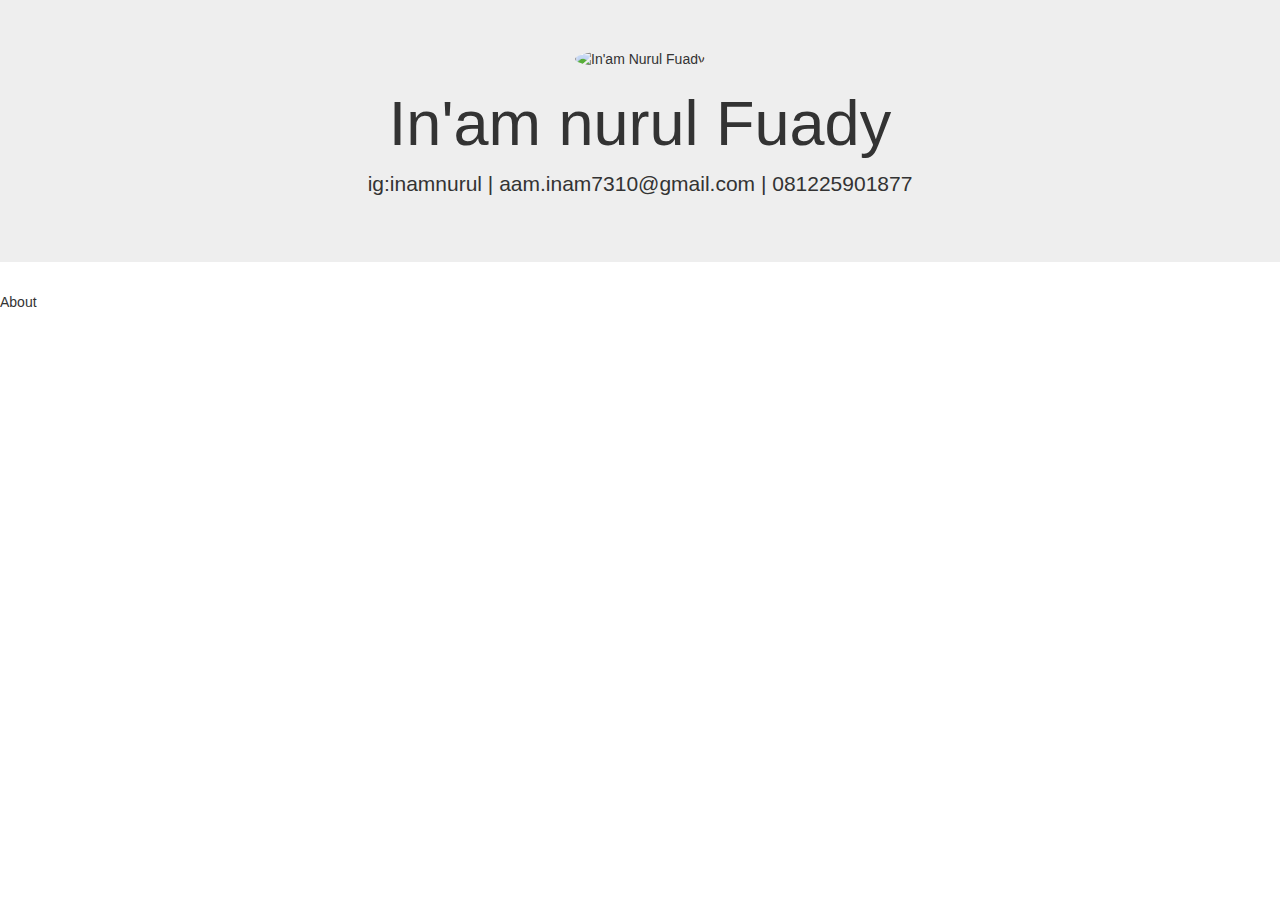
==== web.html @ c228eb30 "selesai header" ====
<!doctype html>
<html lang="en">
  <head>
    <meta charset="utf-8">
    <meta http-equiv="X-UA-Compatible" content="IE=edge">
    <meta name="viewport" content="width=device-width, initial-scale=1">
    <!-- The above 3 meta tags *must* come first in the head; any other head content must come *after* these tags -->
    <title>Bootstrap 101 Template</title>

    <!-- Bootstrap -->
    <link rel="stylesheet" href="https://stackpath.bootstrapcdn.com/bootstrap/3.4.1/css/bootstrap.min.css" integrity="sha384-HSMxcRTRxnN+Bdg0JdbxYKrThecOKuH5zCYotlSAcp1+c8xmyTe9GYg1l9a69psu" crossorigin="anonymous">
    <!-- css-->
    <link rel="stylesheet" href="style.css">
   
  </head>
  <body>
      <div class="jumbotron text-center">
      <img src="foto.png" alt="In'am Nurul Fuady" class="img-circle">
      <h1>In'am nurul Fuady</h1>
      <p>ig:inamnurul | aam.inam7310@gmail.com | 081225901877</p>
    </div>
    
    <!--About-->
    <section class="about" id="about">About</section>
  </body>
</html>
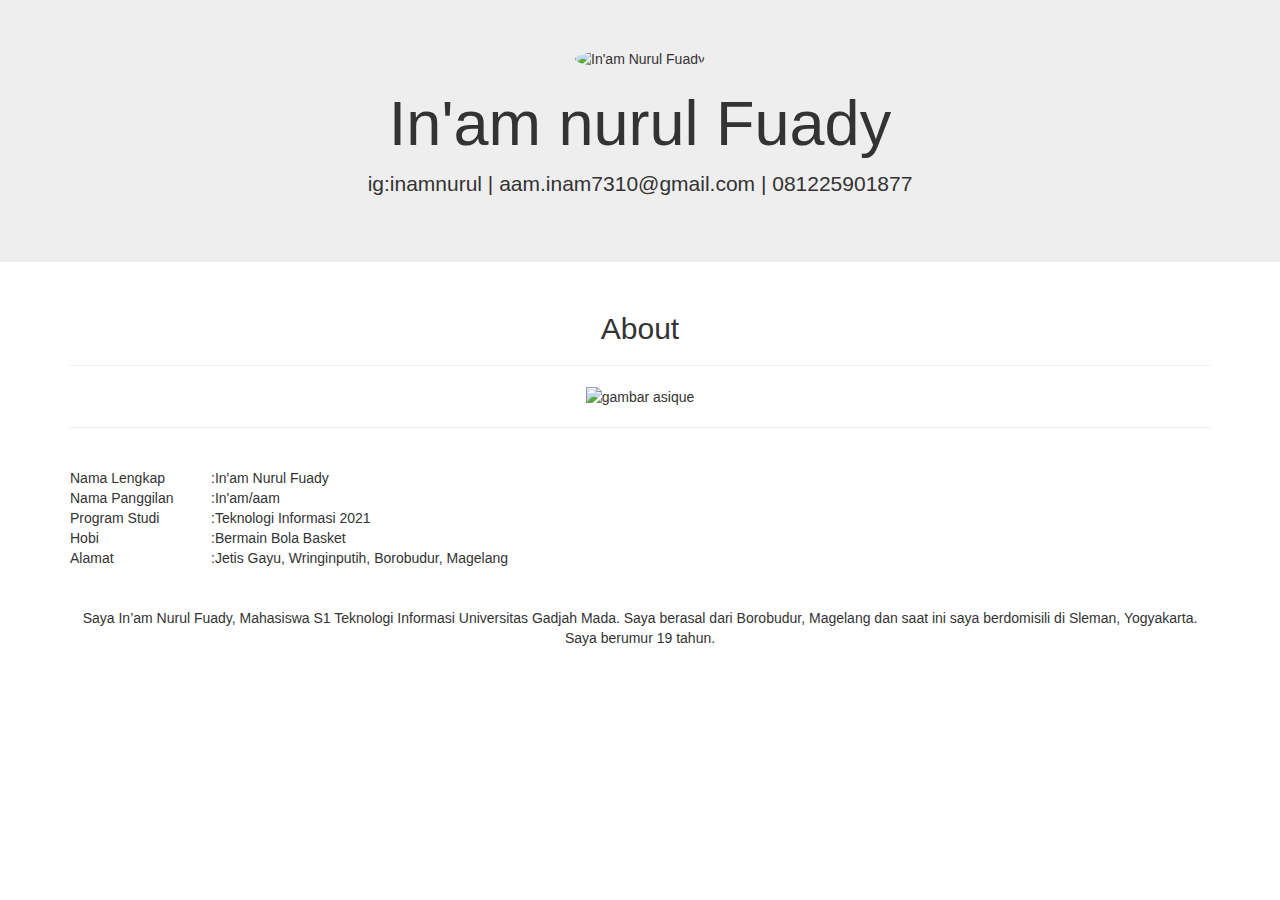
==== commit 44faf9e5: "about" ====
--- a/web.html
+++ b/web.html
@@ -19,8 +19,58 @@
       <h1>In'am nurul Fuady</h1>
       <p>ig:inamnurul | aam.inam7310@gmail.com | 081225901877</p>
     </div>
-    
+
     <!--About-->
-    <section class="about" id="about">About</section>
+    <section class="about" id="about">
+      <div class="container">
+        <div class="row">
+          <div class="col-sm-12 text-center">
+            <h2>About</h2>
+            <hr>
+          </div>
+          <div class="col-sm-12 text-center">
+            <img src="1.png" alt="gambar asique" width="1100px"><br>
+            <hr>
+          </div><br><br>
+          <div class="col-sm-12">
+            <br><table cellspacing="0" cellpadding="5" class="data-diri coll2">
+              <tbody>
+                <tr>
+                  <td valign="top" width="141px">Nama Lengkap</td>
+                  <td valign="top">:</td>
+                  <td>In'am Nurul Fuady</td>
+                </tr>
+                <tr>
+                  <td valign="top" width="141px">Nama Panggilan</td>
+                  <td valign="top">:</td>
+                  <td>In'am/aam</td>
+                </tr>
+                <tr>
+                  <td valign="top" width="141px">Program Studi</td>
+                  <td valign="top">:</td>
+                  <td>Teknologi Informasi 2021</td>
+                </tr>
+                <tr>
+                  <td valign="top" width="141px">Hobi</td>
+                  <td valign="top">:</td>
+                  <td>Bermain Bola Basket</td>
+                </tr>
+                <tr>
+                  <td valign="top" width="141px">Alamat</td>
+                  <td valign="top">:</td>
+                  <td>Jetis Gayu, Wringinputih, Borobudur, Magelang</td>
+                </tr>
+              </tbody>
+            </table><br><br>
+            <p class="text-center">Saya In’am Nurul Fuady, Mahasiswa S1 Teknologi Informasi Universitas Gadjah Mada. Saya berasal dari Borobudur, Magelang dan saat ini saya berdomisili di Sleman, Yogyakarta. Saya berumur 19 tahun.</p>
+          </div>
+        </div>
+      </div>
+    </section>
+    <!---->
+    <!---->
+    <!---->
+    <!---->
+    <!---->
   </body>
 </html>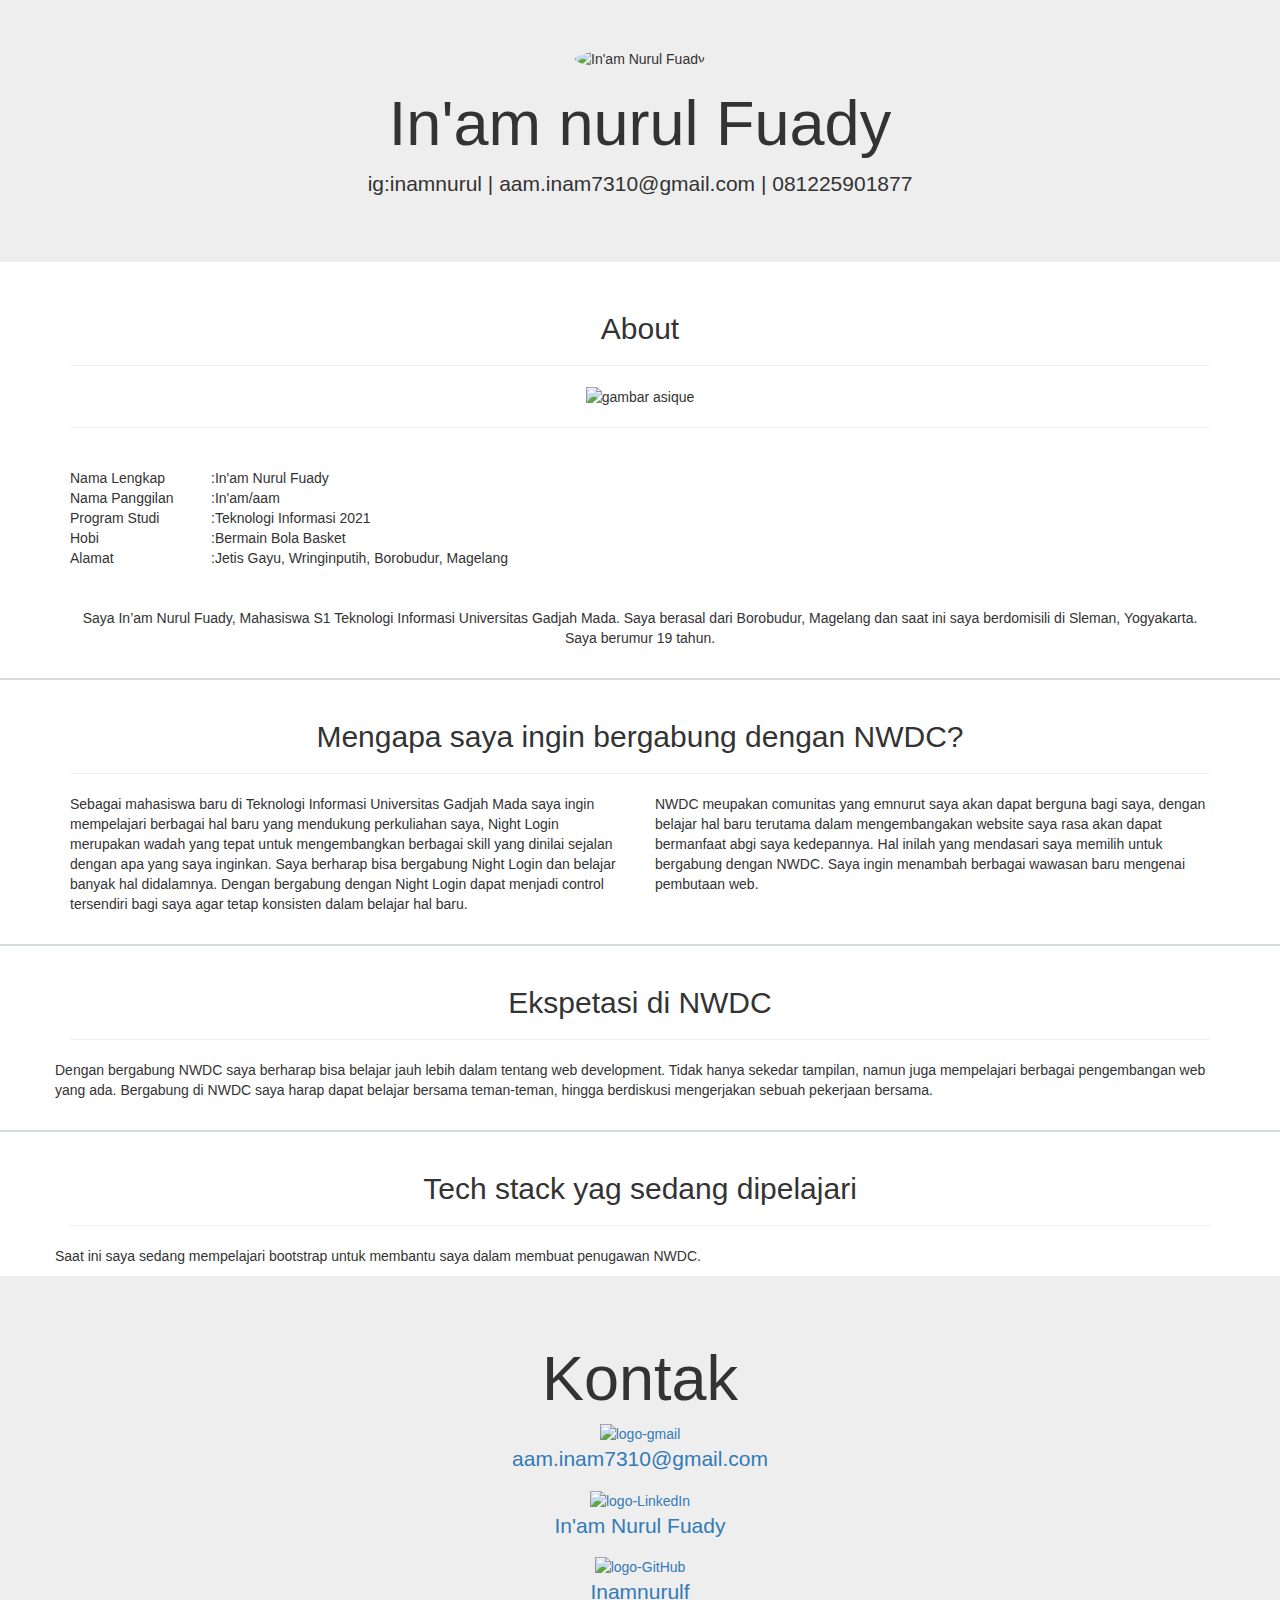
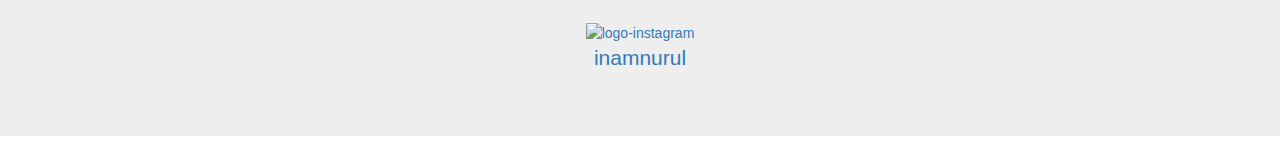
==== commit da19cb7e: "menambahkan kontak" ====
--- a/web.html
+++ b/web.html
@@ -28,10 +28,14 @@
             <h2>About</h2>
             <hr>
           </div>
+        </div>
+        <div class="row">
           <div class="col-sm-12 text-center">
             <img src="1.png" alt="gambar asique" width="1100px"><br>
             <hr>
           </div><br><br>
+        </div>
+        <div class="row">
           <div class="col-sm-12">
             <br><table cellspacing="0" cellpadding="5" class="data-diri coll2">
               <tbody>
@@ -67,10 +71,92 @@
         </div>
       </div>
     </section>
-    <!---->
-    <!---->
-    <!---->
-    <!---->
-    <!---->
+    <hr style="border-top: 2px solid #D3DEDC;">
+    <!--Motivasi-->
+    <section class="motivasi" id="motivasi"></section>
+    <div class="container">
+      <div class="row">
+        <div class="col-sm-12 text-center">
+          <h2>Mengapa saya ingin bergabung dengan NWDC?</h2>
+          <hr>
+        </div>
+      </div>
+      <div class="row">
+        <div class="col-sm-6">
+          <p>Sebagai mahasiswa baru di Teknologi Informasi Universitas Gadjah Mada saya ingin mempelajari berbagai hal baru yang mendukung perkuliahan saya, Night Login merupakan wadah yang tepat untuk mengembangkan berbagai skill yang dinilai sejalan dengan apa yang saya inginkan. Saya berharap bisa bergabung Night Login dan belajar banyak hal didalamnya. Dengan bergabung dengan Night Login dapat menjadi control tersendiri bagi saya agar tetap konsisten dalam belajar hal baru.</p>
+        </div>
+        <div class="col-sm-6">
+          <p>NWDC meupakan comunitas yang emnurut saya akan dapat berguna bagi saya, dengan belajar hal baru terutama dalam mengembangakan website saya rasa akan dapat bermanfaat abgi saya kedepannya. Hal inilah yang mendasari saya memilih untuk bergabung dengan NWDC. Saya ingin menambah berbagai wawasan baru mengenai pembutaan web.</p>
+        </div>
+      </div>
+    </div>
+    <hr style="border-top: 2px solid #D3DEDC;">
+    <!--Ekspetasi-->
+    <section class="ekspetasi" id="ekspetasi"></section>
+    <div class="container">
+      <div class="row">
+        <div class="col-sm-12 text-center">
+          <h2>Ekspetasi di NWDC</h2>
+          <hr>
+        </div>
+      </div>
+      <div class="row">
+        <p>Dengan bergabung NWDC saya berharap bisa belajar jauh lebih dalam tentang web development. Tidak hanya sekedar tampilan, namun juga mempelajari berbagai pengembangan web yang ada. Bergabung di NWDC saya harap dapat belajar bersama teman-teman, hingga berdiskusi mengerjakan sebuah pekerjaan bersama.</p>
+      </div>
+    </div>
+    <hr style="border-top: 2px solid #D3DEDC;">
+    <!--Tech stack-->
+    <section class="tech" id="tech"></section>
+    <div class="container">
+      <div class="row">
+        <div class="col-sm-12 text-center">
+          <h2>Tech stack yag sedang dipelajari</h2>
+          <hr>
+        </div>
+      </div>
+      <div class="row">
+        <p>Saat ini saya sedang mempelajari bootstrap untuk membantu saya dalam membuat penugawan NWDC.</p>
+      </div>
+    </div>
+    <section>
+      <div class="jumbotron">
+        <div class="container">
+          <div class="row">
+            <div class="col">
+              <h1 class=" text-center header">Kontak</h1>
+            </div>
+          </div>
+          <div class="row">
+            <div class="col text-center">
+              <a href="mailto:aam.inam7310@gmail.com" target="_blank">  
+                <div class="gmail sosmed ">
+                  <img src="GMail.png" alt="logo-gmail" class="logo">
+                  <p>aam.inam7310@gmail.com</p>
+                </div>
+              </a>
+                <a href="https://www.linkedin.com/in/inamnurul/" target="_blank">
+                <div class="linkedin sosmed">
+                  <img src="LinkedIn.png" alt="logo-LinkedIn" class="logo">
+                  <p>In'am Nurul Fuady</p>
+                </div>
+              </a>
+              <a href="https://github.com/Inamnurulf" target="_blank">
+                <div class="github sosmed">
+                  <img src="GitHub.png" alt="logo-GitHub" class="logo">
+                  <p>Inamnurulf</p>
+                </div>
+              </a>
+              <a href="https://www.instagram.com/inamnurul/" target="_blank">
+                <div class="instagram sosmed">
+                  <img src="IG.png" alt="logo-instagram" class="logo">
+                  <p>inamnurul</p>
+                </div>
+              </a>
+            </div>
+          </div>
+        </div>
+      </div>
+    </section>
+
   </body>
 </html>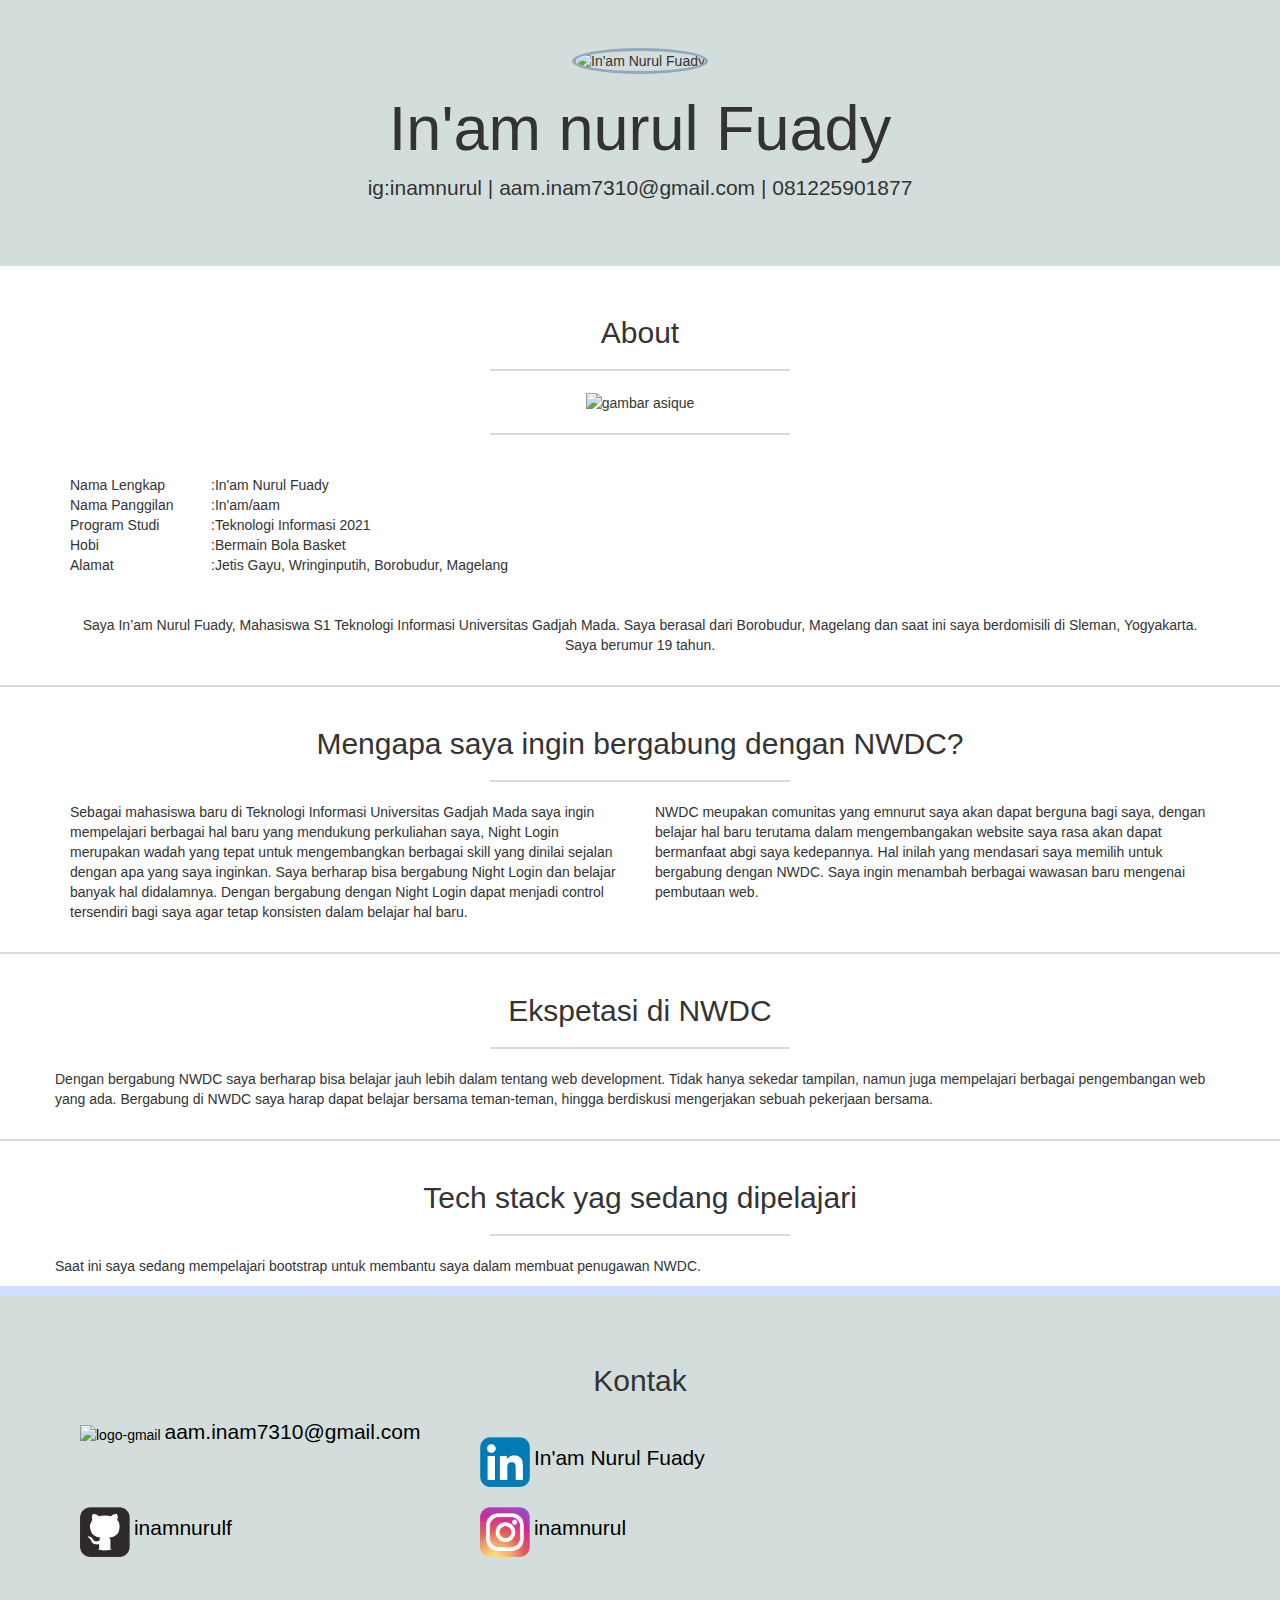
==== commit 83ffb95d: "selesai" ====
--- a/web.html
+++ b/web.html
@@ -118,21 +118,23 @@
         <p>Saat ini saya sedang mempelajari bootstrap untuk membantu saya dalam membuat penugawan NWDC.</p>
       </div>
     </div>
-    <section>
+    <section id="kontak">
       <div class="jumbotron">
         <div class="container">
           <div class="row">
             <div class="col">
-              <h1 class=" text-center header">Kontak</h1>
+              <h2 class=" text-center header">Kontak</h2>
             </div>
           </div>
           <div class="row">
-            <div class="col text-center">
+            <div class="col-sm-3 text-center">
               <a href="mailto:aam.inam7310@gmail.com" target="_blank">  
                 <div class="gmail sosmed ">
                   <img src="GMail.png" alt="logo-gmail" class="logo">
                   <p>aam.inam7310@gmail.com</p>
                 </div>
+            </div>
+            <div class="col-sm-3">
               </a>
                 <a href="https://www.linkedin.com/in/inamnurul/" target="_blank">
                 <div class="linkedin sosmed">
@@ -140,12 +142,16 @@
                   <p>In'am Nurul Fuady</p>
                 </div>
               </a>
+            </div>
+            <div class="col-sm-3">
               <a href="https://github.com/Inamnurulf" target="_blank">
                 <div class="github sosmed">
                   <img src="GitHub.png" alt="logo-GitHub" class="logo">
-                  <p>Inamnurulf</p>
+                  <p>inamnurulf</p>
                 </div>
               </a>
+            </div>
+            <div class="col-sm-3">
               <a href="https://www.instagram.com/inamnurul/" target="_blank">
                 <div class="instagram sosmed">
                   <img src="IG.png" alt="logo-instagram" class="logo">
--- a/style.css
+++ b/style.css
@@ -0,0 +1,68 @@
+.img-circle{
+    width: 150px;
+    height: 200px;
+    border: 3px solid #92A9BD ;
+}
+
+.jumbotron{
+    background-color: #D3DEDC;
+  
+}
+.col-sm-12 hr{
+    width: 300px;
+    border-top: 2px solid #D3DEDC;
+}
+.col-sm-3 {
+    width: 400px;
+}
+#kontak{
+    background-color: #cbe1ff;
+    padding: 1rem 0 2rem;
+}
+#kontak p{
+    margin: 0;
+    background-color: white;
+}
+.sosmed{
+    padding: 5px 10px;
+    margin: 5px 0px;
+}
+.sosmed:link{
+    display: inline-block;
+    background-color: #cbe1ff;
+}
+.sosmed:hover{
+    background-color: white;
+}
+.sosmed:active{
+    background-color:lightgray;
+}
+.logo{
+    width: 50px;
+}
+#kontak a{
+    text-decoration: none;
+    display: inline-block;
+    text-align: left;
+    color: black;
+}
+#kontak p{
+    display: inline-block;
+    text-align: left;
+    background-color: inherit;
+}
+.gmail{
+    width: 400px;
+}
+.linkedin{
+    width: 400px;
+}
+.github{
+    width: 400px;
+}
+.line{
+    width: 400px;
+}
+.instagram{
+    width: 400px;
+}